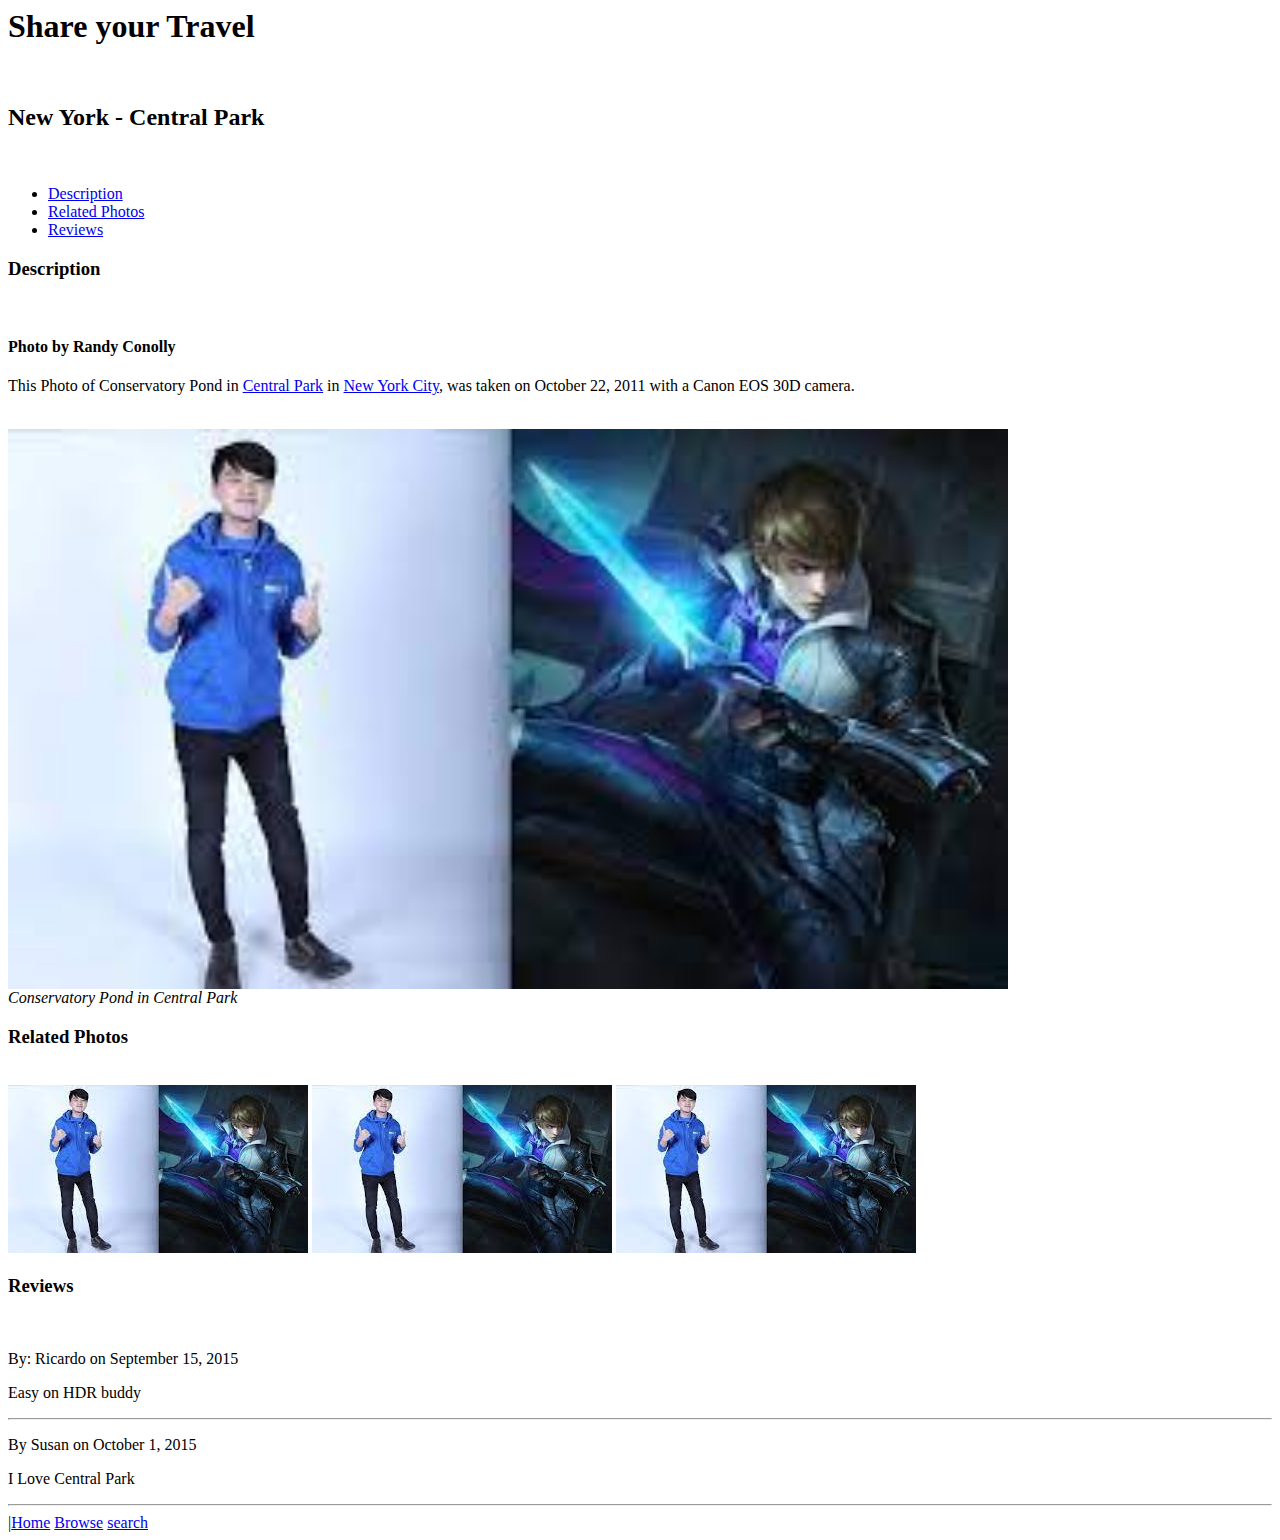
==== index.html @ 0aea27f4 "Update index.html" ====
<html lang="en">
<head>
    <meta charset="UTF-8">
    <meta http-equiv="X-UA-Compatible" content="IE=edge">
    <meta name="viewport" content="width=device-width, initial-scale=1.0">
    <title>Document</title>
    <link rel="stylesheet" href="style.css">
</head>
<body>
    <h1>Share your Travel</h1> <br>
    <h2>New York - Central Park</h2> <br>
   <ul>
    <li><a href="Activity.html">Description</a></li> 
    <li><a href="Activity.html">Related Photos</a></li> 
    <li><a href="Activity.html">Reviews</a></li>
   </ul>
   <h3>Description</h3> <br>
   <h4>Photo by Randy Conolly</h4>
   <p>This Photo of Conservatory Pond in <a href="Activity.html">Central Park</a> in <a href="Activity.html">New York City</a>, was taken on October 22, 2011 with a Canon EOS 30D camera.</p> <br>
<img src="images/Gusion.jfif" alt=""width="1000"><br>
   <i>Conservatory Pond in Central Park</i><br>
   <h3>Related Photos</h3>
<br>
<img src="images/Gusion.jfif">
<img src="images/Gusion.jfif"> 
<img src="images/Gusion.jfif">
<br>
<h3>Reviews</h3>
<br>
<p>By: Ricardo on September 15, 2015</p>
<p>Easy on HDR buddy</p>
<hr>
<p>By Susan on October 1, 2015</p>
<p>I Love Central Park</p>
<hr>
|<a href="Home">Home</a> <a href="Browse">Browse</a> <a href="Search">search</a>





</body>
</html>
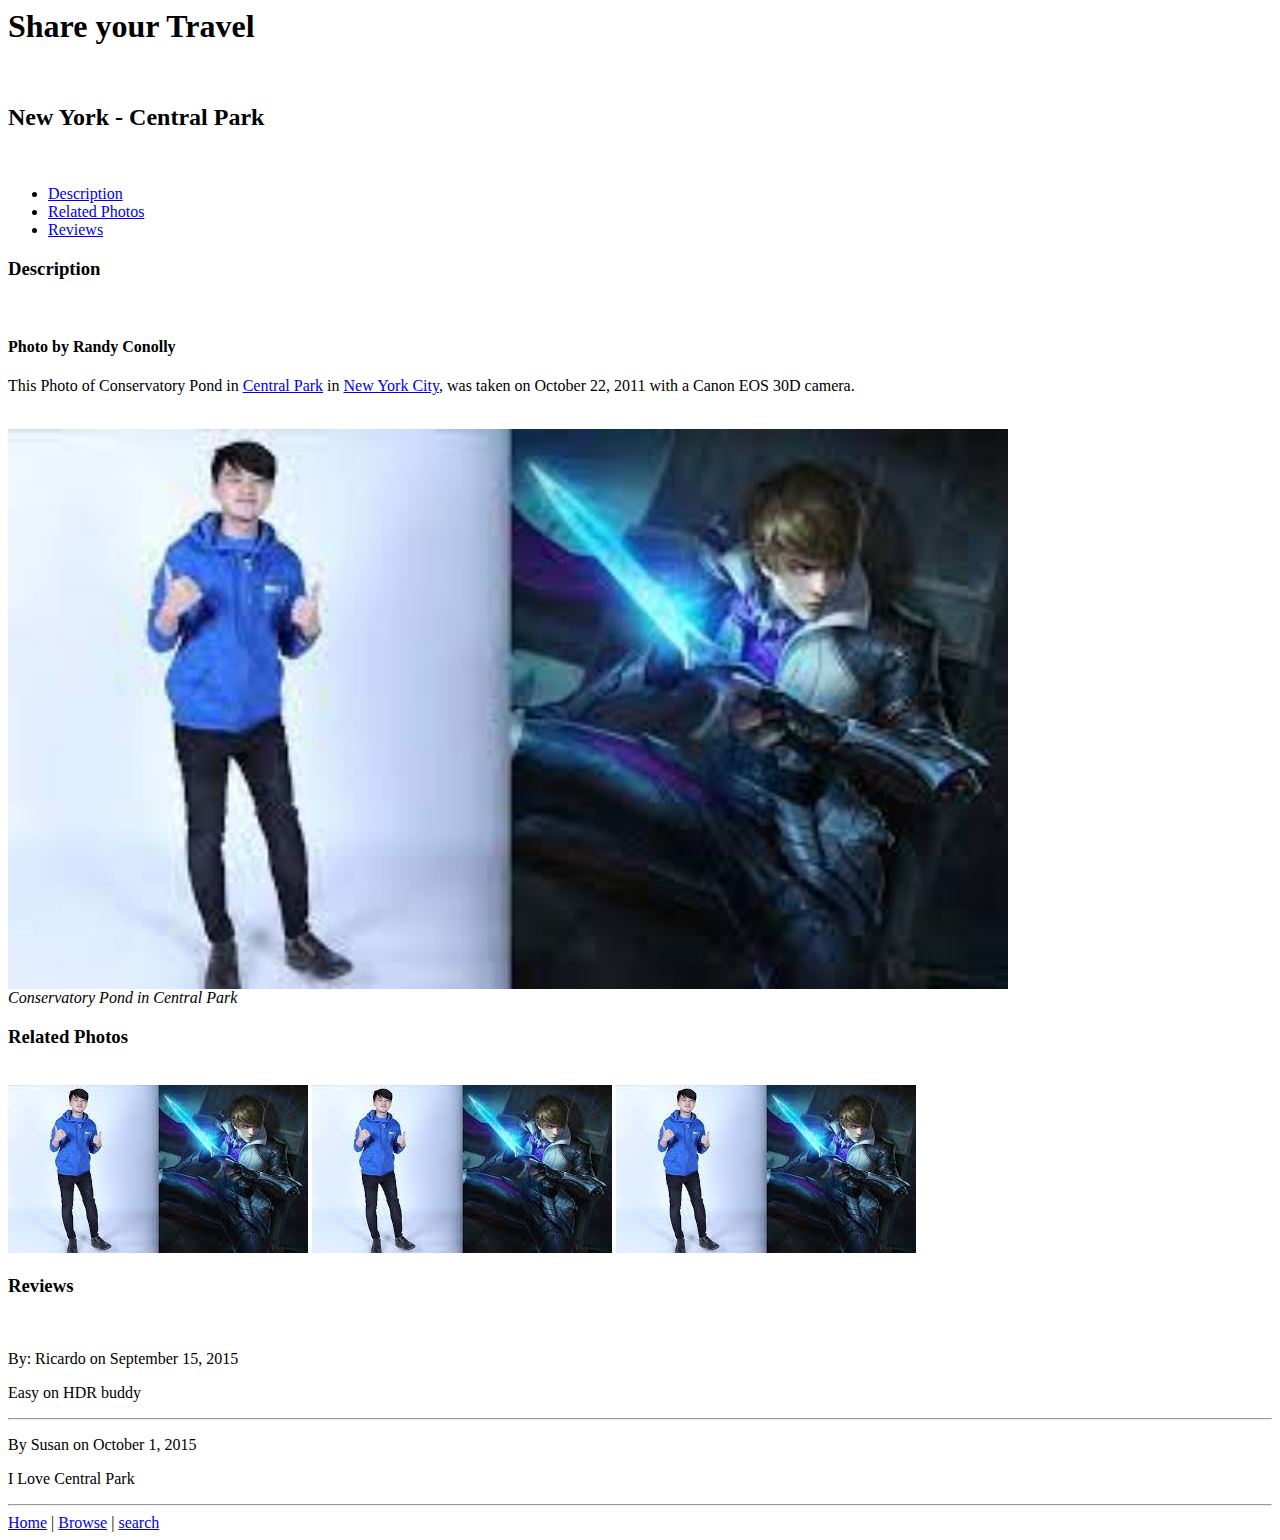
==== commit 52fdac4e: "Update index.html" ====
--- a/index.html
+++ b/index.html
@@ -3,7 +3,7 @@
     <meta charset="UTF-8">
     <meta http-equiv="X-UA-Compatible" content="IE=edge">
     <meta name="viewport" content="width=device-width, initial-scale=1.0">
-    <title>Document</title>
+    <title>New York</title>
     <link rel="stylesheet" href="style.css">
 </head>
 <body>
@@ -33,7 +33,7 @@
 <p>By Susan on October 1, 2015</p>
 <p>I Love Central Park</p>
 <hr>
-|<a href="Home">Home</a> <a href="Browse">Browse</a> <a href="Search">search</a>
+<a href="Home">Home</a> | <a href="Browse">Browse</a> | <a href="Search">search</a>
 
 
 
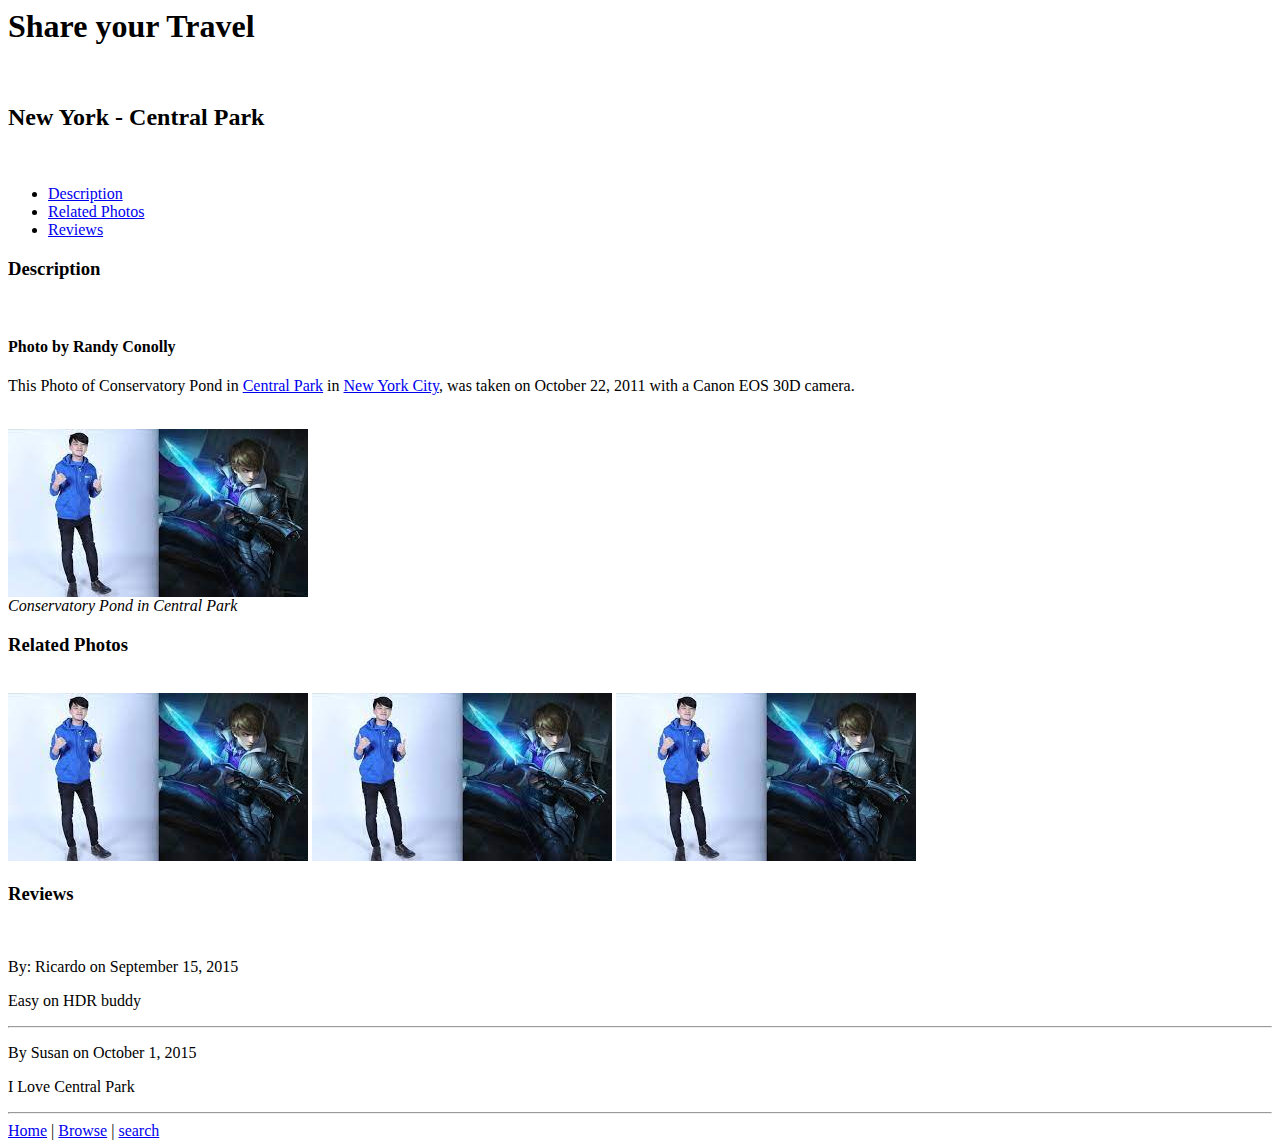
==== commit 0b61eb11: "Update index.html" ====
--- a/index.html
+++ b/index.html
@@ -17,7 +17,7 @@
    <h3>Description</h3> <br>
    <h4>Photo by Randy Conolly</h4>
    <p>This Photo of Conservatory Pond in <a href="Activity.html">Central Park</a> in <a href="Activity.html">New York City</a>, was taken on October 22, 2011 with a Canon EOS 30D camera.</p> <br>
-<img src="images/Gusion.jfif" alt=""width="1000"><br>
+<img src="images/Gusion.jfif" alt=""><br>
    <i>Conservatory Pond in Central Park</i><br>
    <h3>Related Photos</h3>
 <br>
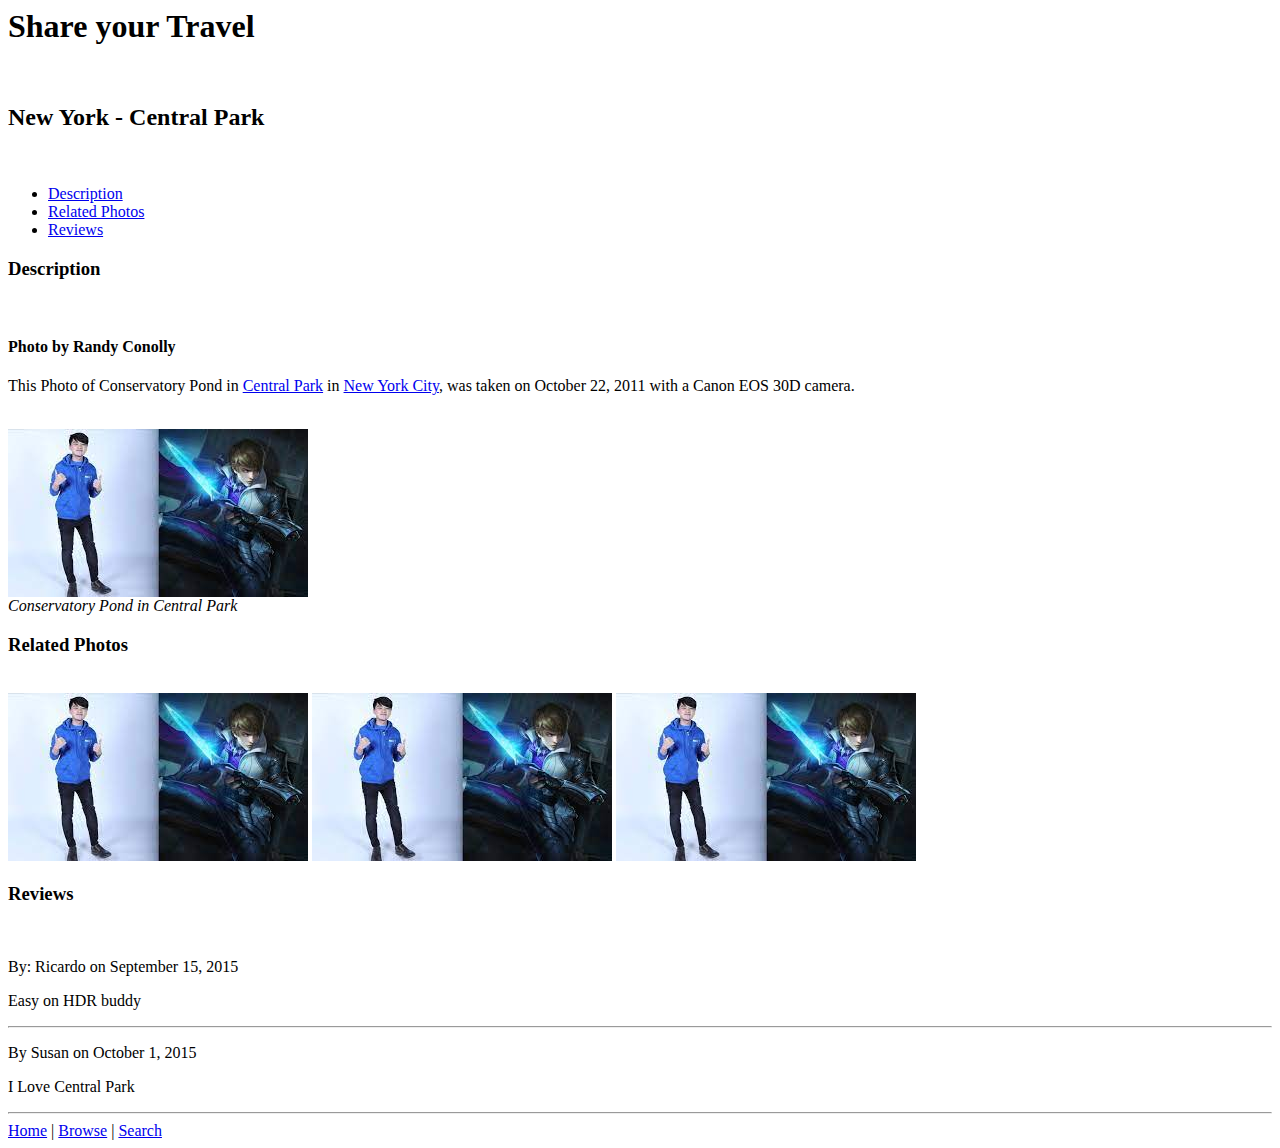
==== commit 15e1edf8: "Update index.html" ====
--- a/index.html
+++ b/index.html
@@ -33,7 +33,7 @@
 <p>By Susan on October 1, 2015</p>
 <p>I Love Central Park</p>
 <hr>
-<a href="Home">Home</a> | <a href="Browse">Browse</a> | <a href="Search">search</a>
+<a href="Home">Home</a> | <a href="Browse">Browse</a> | <a href="Search">Search</a>
 
 
 
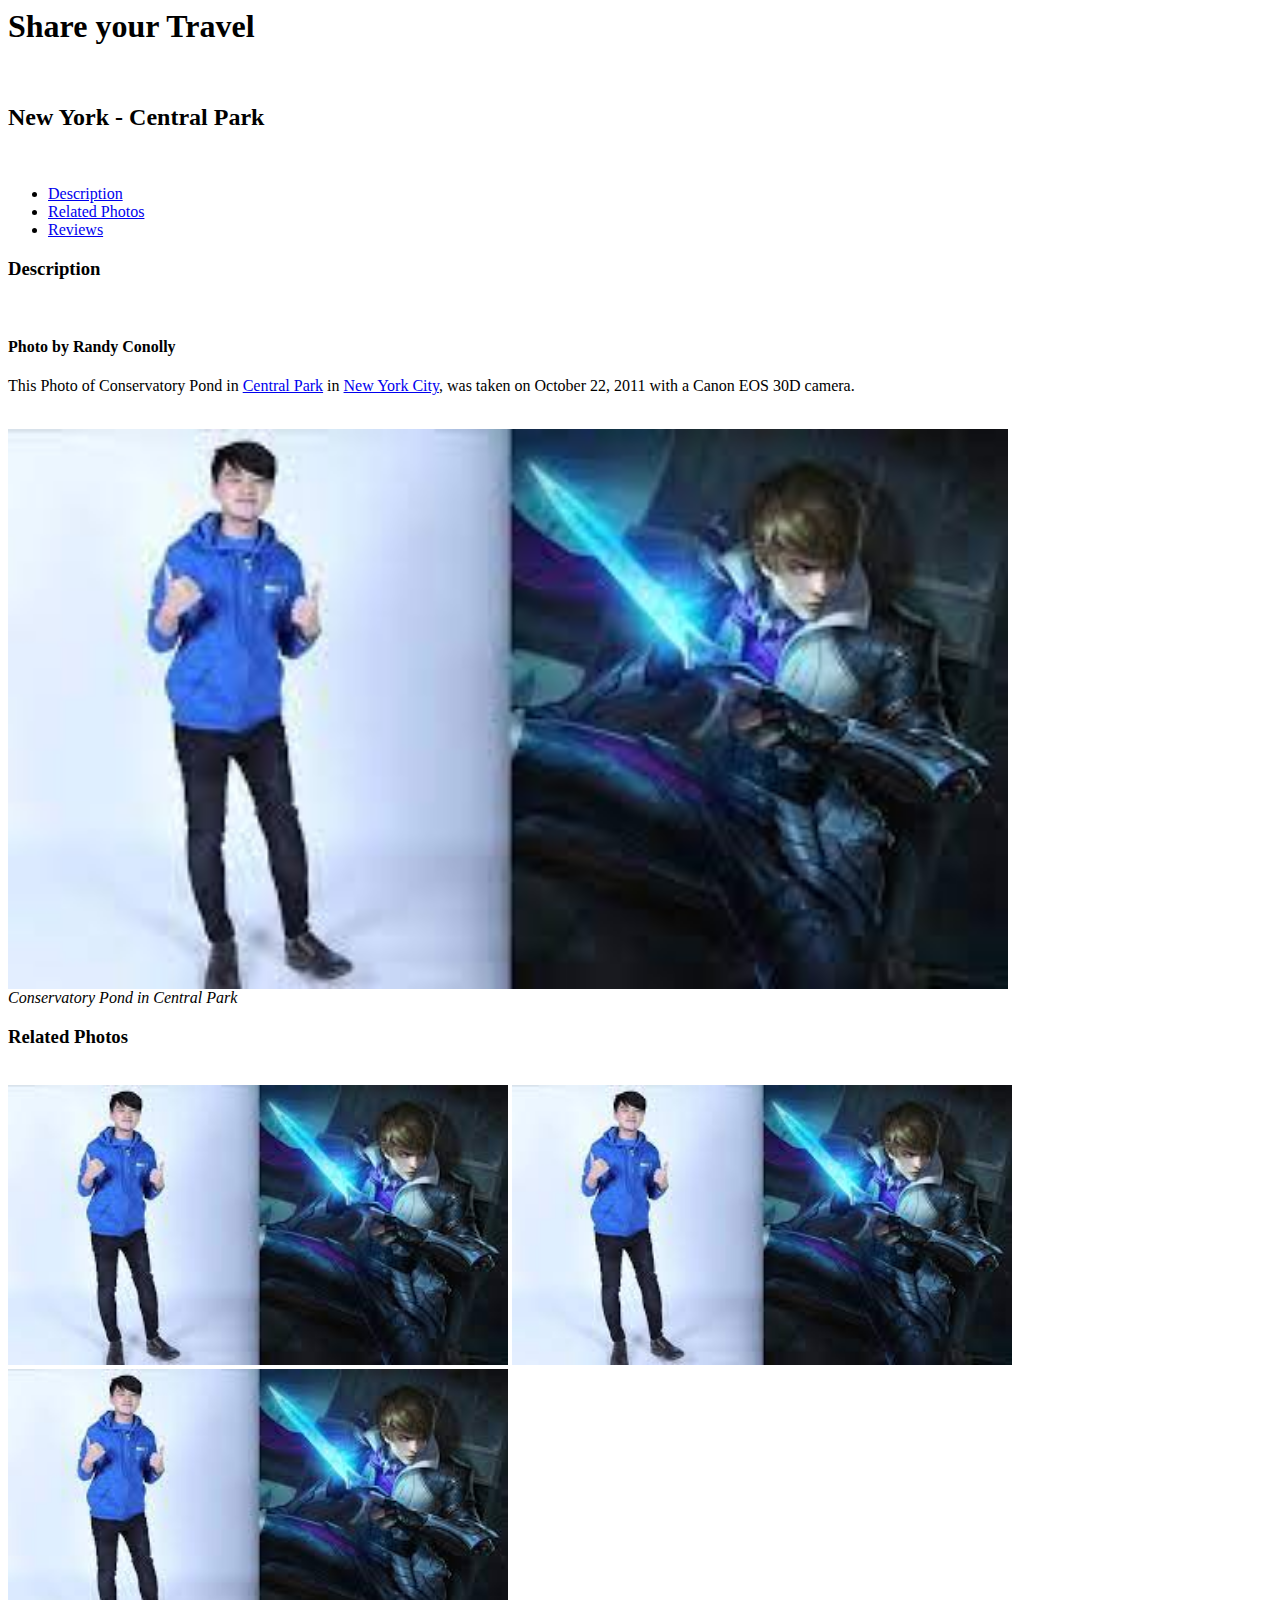
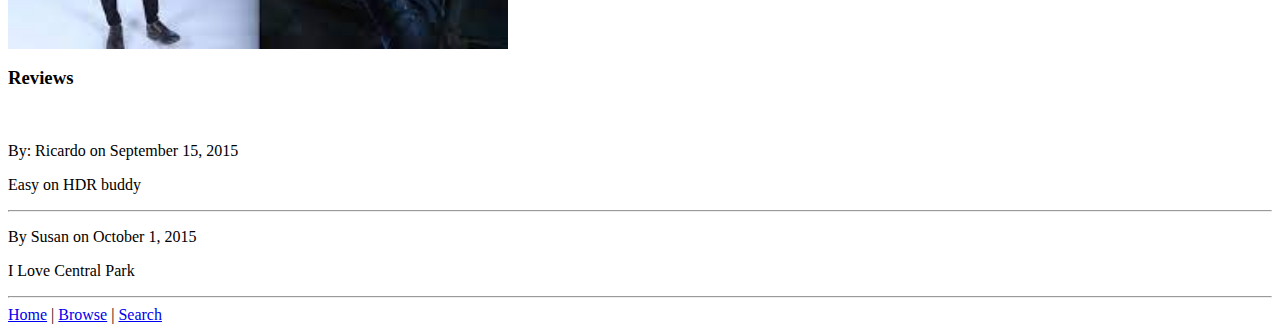
==== commit 043750dc: "Update index.html" ====
--- a/index.html
+++ b/index.html
@@ -17,7 +17,9 @@
    <h3>Description</h3> <br>
    <h4>Photo by Randy Conolly</h4>
    <p>This Photo of Conservatory Pond in <a href="Activity.html">Central Park</a> in <a href="Activity.html">New York City</a>, was taken on October 22, 2011 with a Canon EOS 30D camera.</p> <br>
-<img src="images/Gusion.jfif" alt=""><br>
+ <div class="images">
+   <img src="images/Gusion.jfif" alt=""><br>
+    </div>
    <i>Conservatory Pond in Central Park</i><br>
    <h3>Related Photos</h3>
 <br>
--- a/style.css
+++ b/style.css
@@ -0,0 +1,10 @@
+.images img
+{
+    position: relative;
+    width: 1000px; 
+}
+img
+{
+    position: relative;
+    width: 500px;
+}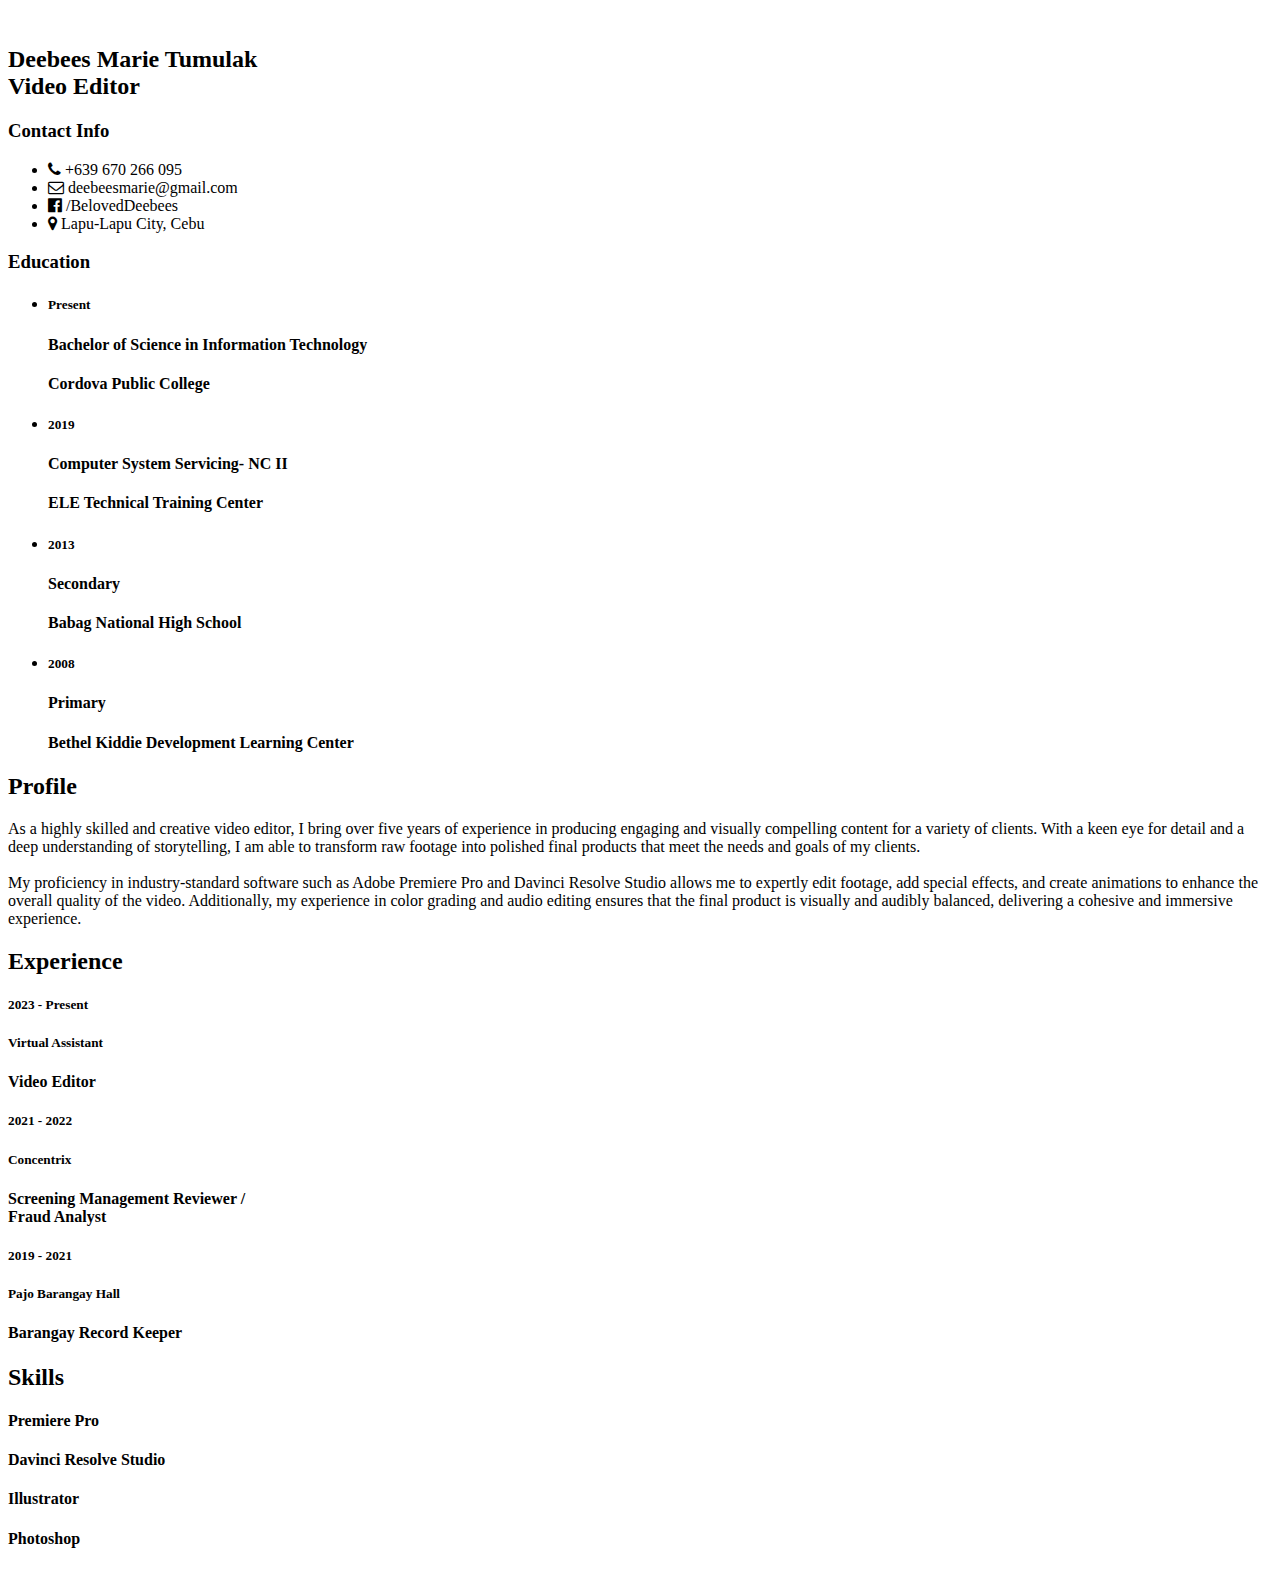
==== commit f0824480: "Add files via upload" ====
--- a/index.html
+++ b/index.html
@@ -1,45 +1,149 @@
+<!DOCTYPE html>
 <html lang="en">
 <head>
     <meta charset="UTF-8">
     <meta http-equiv="X-UA-Compatible" content="IE=edge">
     <meta name="viewport" content="width=device-width, initial-scale=1.0">
-    <title>New York</title>
+    <title>Resume</title>
+    <link rel="stylesheet" href="https://cdnjs.cloudflare.com/ajax/libs/font-awesome/4.7.0/css/font-awesome.css" integrity="sha512-5A8nwdMOWrSz20fDsjczgUidUBR8liPYU+WymTZP1lmY9G6Oc7HlZv156XqnsgNUzTyMefFTcsFH/tnJE/+xBg==" crossorigin="anonymous" referrerpolicy="no-referrer" />  
     <link rel="stylesheet" href="style.css">
 </head>
 <body>
-    <h1>Share your Travel</h1> <br>
-    <h2>New York - Central Park</h2> <br>
-   <ul>
-    <li><a href="Activity.html">Description</a></li> 
-    <li><a href="Activity.html">Related Photos</a></li> 
-    <li><a href="Activity.html">Reviews</a></li>
-   </ul>
-   <h3>Description</h3> <br>
-   <h4>Photo by Randy Conolly</h4>
-   <p>This Photo of Conservatory Pond in <a href="Activity.html">Central Park</a> in <a href="Activity.html">New York City</a>, was taken on October 22, 2011 with a Canon EOS 30D camera.</p> <br>
- <div class="images">
-   <img src="images/Gusion.jfif" alt=""><br>
-    </div>
-   <i>Conservatory Pond in Central Park</i><br>
-   <h3>Related Photos</h3>
-<br>
-<img src="images/Gusion.jfif">
-<img src="images/Gusion.jfif"> 
-<img src="images/Gusion.jfif">
-<br>
-<h3>Reviews</h3>
-<br>
-<p>By: Ricardo on September 15, 2015</p>
-<p>Easy on HDR buddy</p>
-<hr>
-<p>By Susan on October 1, 2015</p>
-<p>I Love Central Park</p>
-<hr>
-<a href="Home">Home</a> | <a href="Browse">Browse</a> | <a href="Search">Search</a>
-
-
-
-
-
+    
 </body>
 </html>
+<html lang="en">
+<head>
+    <meta charset="UTF-8">
+    <meta http-equiv="X-UA-Compatible" content="IE=edge">
+    <meta name="viewport" content="width=device-width, initial-scale=1.0">
+    <title>Document</title>
+</head>
+<body>
+    <div class="container">
+        <div class="left_Side">
+            <div class="profileText">
+                <div class="imgBx">
+                    <img src="Image/Debs2x2.jpg" alt="">
+                </div>
+                <h2>Deebees Marie Tumulak<br><span>Video Editor</span></h2>
+            </div>
+
+                <div class="contactInfo">
+                    <h3 class="title">Contact Info</h3>
+                    <ul>
+                        <li>
+                            <span class="icon"><i class="fa fa-phone" aria-hidden="true"></i></span>
+                            <span class="text">+639 670 266 095</span>
+                        </li>
+                        <li>
+                            <span class="icon"><i class="fa fa-envelope-o" aria-hidden="true"></i></span>
+                            <span class="text">deebeesmarie@gmail.com</span>
+                        </li>
+                        <li>
+                            <span class="icon"><i class="fa fa-facebook-official" aria-hidden="true"></i></span>
+                            <span class="text">/BelovedDeebees</span>
+                        </li>
+                        <li>
+                            <span class="icon"><i class="fa fa-map-marker" aria-hidden="true"></i></span>
+                            <span class="text">Lapu-Lapu City, Cebu</span>
+                        </li>
+                    </ul>
+                </div>
+
+                <div class="contactInfo education">
+                    <h3 class="title">Education</h3>
+                    <ul>
+                        <li>
+                            <h5>Present</h5>
+                            <h4>Bachelor of Science in Information Technology</h4>
+                            <h4>Cordova Public College</h4>
+                        </li>
+                        <li>
+                            <h5>2019</h5>
+                            <h4>Computer System Servicing- NC II</h4>
+                            <h4>ELE Technical Training Center</h4>
+                        </li>
+                        <li>
+                            <h5>2013</h5>
+                            <h4>Secondary</h4>
+                            <h4>Babag National High School</h4>
+                        </li>
+                        <li>
+                            <h5>2008</h5>
+                            <h4>Primary</h4>
+                            <h4>Bethel Kiddie Development Learning Center</h4>
+                        </li>
+                    </ul>
+                </div>
+            </div>
+
+        <div class="right_Side">
+            <div class="about">
+                <h2 class="title2">Profile</h2>
+                <p>As a highly skilled and creative video editor, I bring over five years of experience in producing engaging and visually compelling content for a variety of clients. With a keen eye for detail and a deep understanding of storytelling, I am able to transform raw footage into polished final products that meet the needs and goals of my clients.
+                    <br><br>
+                    My proficiency in industry-standard software such as Adobe Premiere Pro and Davinci Resolve Studio allows me to expertly edit footage, add special effects, and create animations to enhance the overall quality of the video. Additionally, my experience in color grading and audio editing ensures that the final product is visually and audibly balanced, delivering a cohesive and immersive experience.</p>
+            </div>
+            <div class="about">
+                <h2 class="title2">Experience</h2>
+                <div class="box">
+                    <div class="year_company">
+                        <h5>2023 - Present</h5>
+                        <h5>Virtual Assistant</h5>
+                    </div>
+                    <div class="text">
+                        <h4>Video Editor</h4>
+                </div>
+            </div>
+            <div class="box">
+                <div class="year_company">
+                    <h5>2021 - 2022</h5>
+                    <h5>Concentrix</h5>
+                </div>
+                <div class="text">
+                    <h4>Screening Management Reviewer / <br> Fraud Analyst</h4>
+            </div>
+        </div>
+        <div class="box">
+            <div class="year_company">
+                <h5>2019 - 2021</h5>
+                <h5>Pajo Barangay Hall</h5>
+            </div>
+            <div class="text">
+                <h4>Barangay Record Keeper</h4>
+        </div>
+    </div>
+ </div>
+
+    <div class="about skills">
+        <h2 class="title2">Skills</h2>
+        <div class="box">
+            <h4>Premiere Pro</h4>
+            <div class="percent">
+                <div style="width: 95%;"></div>
+            </div>
+        </div>
+        <div class="box">
+            <h4>Davinci Resolve Studio</h4>
+            <div class="percent">
+                <div style="width: 75%;"></div>
+            </div>
+        </div>
+        <div class="box">
+            <h4>Illustrator</h4>
+            <div class="percent">
+                <div style="width: 50%;"></div>
+            </div>
+        </div>
+        <div class="box">
+            <h4>Photoshop</h4>
+            <div class="percent">
+                <div style="width: 60%;"></div>
+            </div>
+        </div>
+    </div>
+    </div>
+ </div> 
+</body>
+</html>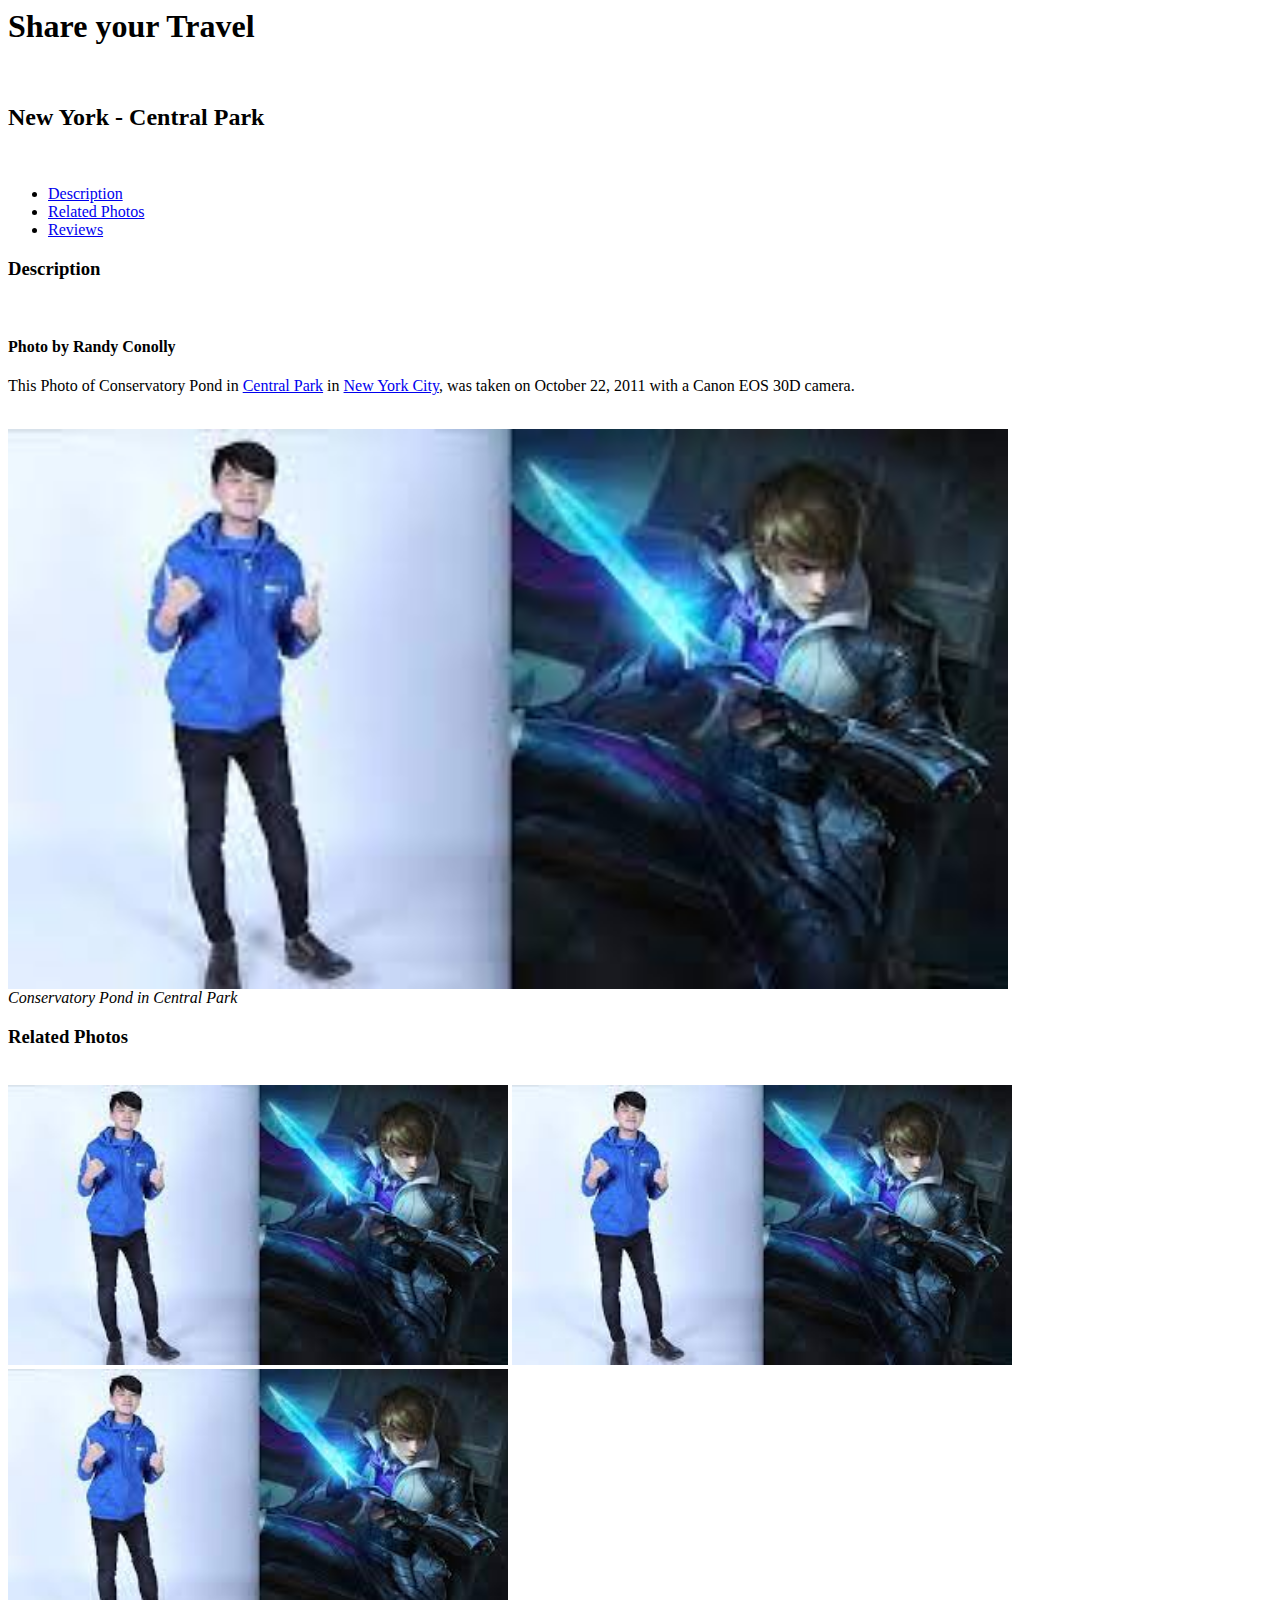
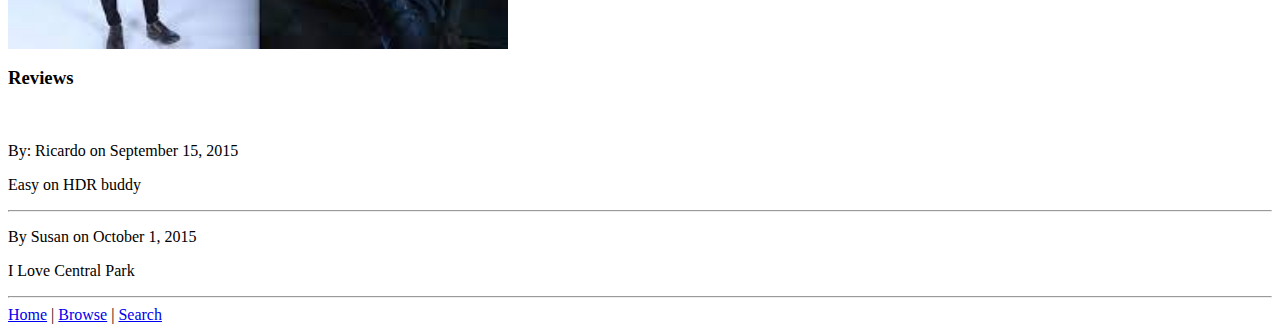
==== commit 96b7bd81: "Add files via upload" ====
--- a/index.html
+++ b/index.html
@@ -1,149 +1,45 @@
-<!DOCTYPE html>
 <html lang="en">
 <head>
     <meta charset="UTF-8">
     <meta http-equiv="X-UA-Compatible" content="IE=edge">
     <meta name="viewport" content="width=device-width, initial-scale=1.0">
-    <title>Resume</title>
-    <link rel="stylesheet" href="https://cdnjs.cloudflare.com/ajax/libs/font-awesome/4.7.0/css/font-awesome.css" integrity="sha512-5A8nwdMOWrSz20fDsjczgUidUBR8liPYU+WymTZP1lmY9G6Oc7HlZv156XqnsgNUzTyMefFTcsFH/tnJE/+xBg==" crossorigin="anonymous" referrerpolicy="no-referrer" />  
+    <title>New York</title>
     <link rel="stylesheet" href="style.css">
 </head>
 <body>
-    
-</body>
-</html>
-<html lang="en">
-<head>
-    <meta charset="UTF-8">
-    <meta http-equiv="X-UA-Compatible" content="IE=edge">
-    <meta name="viewport" content="width=device-width, initial-scale=1.0">
-    <title>Document</title>
-</head>
-<body>
-    <div class="container">
-        <div class="left_Side">
-            <div class="profileText">
-                <div class="imgBx">
-                    <img src="Image/Debs2x2.jpg" alt="">
-                </div>
-                <h2>Deebees Marie Tumulak<br><span>Video Editor</span></h2>
-            </div>
+    <h1>Share your Travel</h1> <br>
+    <h2>New York - Central Park</h2> <br>
+   <ul>
+    <li><a href="Activity.html">Description</a></li> 
+    <li><a href="Activity.html">Related Photos</a></li> 
+    <li><a href="Activity.html">Reviews</a></li>
+   </ul>
+   <h3>Description</h3> <br>
+   <h4>Photo by Randy Conolly</h4>
+   <p>This Photo of Conservatory Pond in <a href="Activity.html">Central Park</a> in <a href="Activity.html">New York City</a>, was taken on October 22, 2011 with a Canon EOS 30D camera.</p> <br>
+    <div class="images">
+   <img src="images/Gusion.jfif" alt=""><br>
+    </div>
+   <i>Conservatory Pond in Central Park</i><br>
+   <h3>Related Photos</h3>
+<br>
+<img src="images/Gusion.jfif">
+<img src="images/Gusion.jfif"> 
+<img src="images/Gusion.jfif">
+<br>
+<h3>Reviews</h3>
+<br>
+<p>By: Ricardo on September 15, 2015</p>
+<p>Easy on HDR buddy</p>
+<hr>
+<p>By Susan on October 1, 2015</p>
+<p>I Love Central Park</p>
+<hr>
+<a href="Home">Home</a> | <a href="Browse">Browse</a> | <a href="Search">Search</a>
 
-                <div class="contactInfo">
-                    <h3 class="title">Contact Info</h3>
-                    <ul>
-                        <li>
-                            <span class="icon"><i class="fa fa-phone" aria-hidden="true"></i></span>
-                            <span class="text">+639 670 266 095</span>
-                        </li>
-                        <li>
-                            <span class="icon"><i class="fa fa-envelope-o" aria-hidden="true"></i></span>
-                            <span class="text">deebeesmarie@gmail.com</span>
-                        </li>
-                        <li>
-                            <span class="icon"><i class="fa fa-facebook-official" aria-hidden="true"></i></span>
-                            <span class="text">/BelovedDeebees</span>
-                        </li>
-                        <li>
-                            <span class="icon"><i class="fa fa-map-marker" aria-hidden="true"></i></span>
-                            <span class="text">Lapu-Lapu City, Cebu</span>
-                        </li>
-                    </ul>
-                </div>
 
-                <div class="contactInfo education">
-                    <h3 class="title">Education</h3>
-                    <ul>
-                        <li>
-                            <h5>Present</h5>
-                            <h4>Bachelor of Science in Information Technology</h4>
-                            <h4>Cordova Public College</h4>
-                        </li>
-                        <li>
-                            <h5>2019</h5>
-                            <h4>Computer System Servicing- NC II</h4>
-                            <h4>ELE Technical Training Center</h4>
-                        </li>
-                        <li>
-                            <h5>2013</h5>
-                            <h4>Secondary</h4>
-                            <h4>Babag National High School</h4>
-                        </li>
-                        <li>
-                            <h5>2008</h5>
-                            <h4>Primary</h4>
-                            <h4>Bethel Kiddie Development Learning Center</h4>
-                        </li>
-                    </ul>
-                </div>
-            </div>
 
-        <div class="right_Side">
-            <div class="about">
-                <h2 class="title2">Profile</h2>
-                <p>As a highly skilled and creative video editor, I bring over five years of experience in producing engaging and visually compelling content for a variety of clients. With a keen eye for detail and a deep understanding of storytelling, I am able to transform raw footage into polished final products that meet the needs and goals of my clients.
-                    <br><br>
-                    My proficiency in industry-standard software such as Adobe Premiere Pro and Davinci Resolve Studio allows me to expertly edit footage, add special effects, and create animations to enhance the overall quality of the video. Additionally, my experience in color grading and audio editing ensures that the final product is visually and audibly balanced, delivering a cohesive and immersive experience.</p>
-            </div>
-            <div class="about">
-                <h2 class="title2">Experience</h2>
-                <div class="box">
-                    <div class="year_company">
-                        <h5>2023 - Present</h5>
-                        <h5>Virtual Assistant</h5>
-                    </div>
-                    <div class="text">
-                        <h4>Video Editor</h4>
-                </div>
-            </div>
-            <div class="box">
-                <div class="year_company">
-                    <h5>2021 - 2022</h5>
-                    <h5>Concentrix</h5>
-                </div>
-                <div class="text">
-                    <h4>Screening Management Reviewer / <br> Fraud Analyst</h4>
-            </div>
-        </div>
-        <div class="box">
-            <div class="year_company">
-                <h5>2019 - 2021</h5>
-                <h5>Pajo Barangay Hall</h5>
-            </div>
-            <div class="text">
-                <h4>Barangay Record Keeper</h4>
-        </div>
-    </div>
- </div>
 
-    <div class="about skills">
-        <h2 class="title2">Skills</h2>
-        <div class="box">
-            <h4>Premiere Pro</h4>
-            <div class="percent">
-                <div style="width: 95%;"></div>
-            </div>
-        </div>
-        <div class="box">
-            <h4>Davinci Resolve Studio</h4>
-            <div class="percent">
-                <div style="width: 75%;"></div>
-            </div>
-        </div>
-        <div class="box">
-            <h4>Illustrator</h4>
-            <div class="percent">
-                <div style="width: 50%;"></div>
-            </div>
-        </div>
-        <div class="box">
-            <h4>Photoshop</h4>
-            <div class="percent">
-                <div style="width: 60%;"></div>
-            </div>
-        </div>
-    </div>
-    </div>
- </div> 
+
 </body>
 </html>